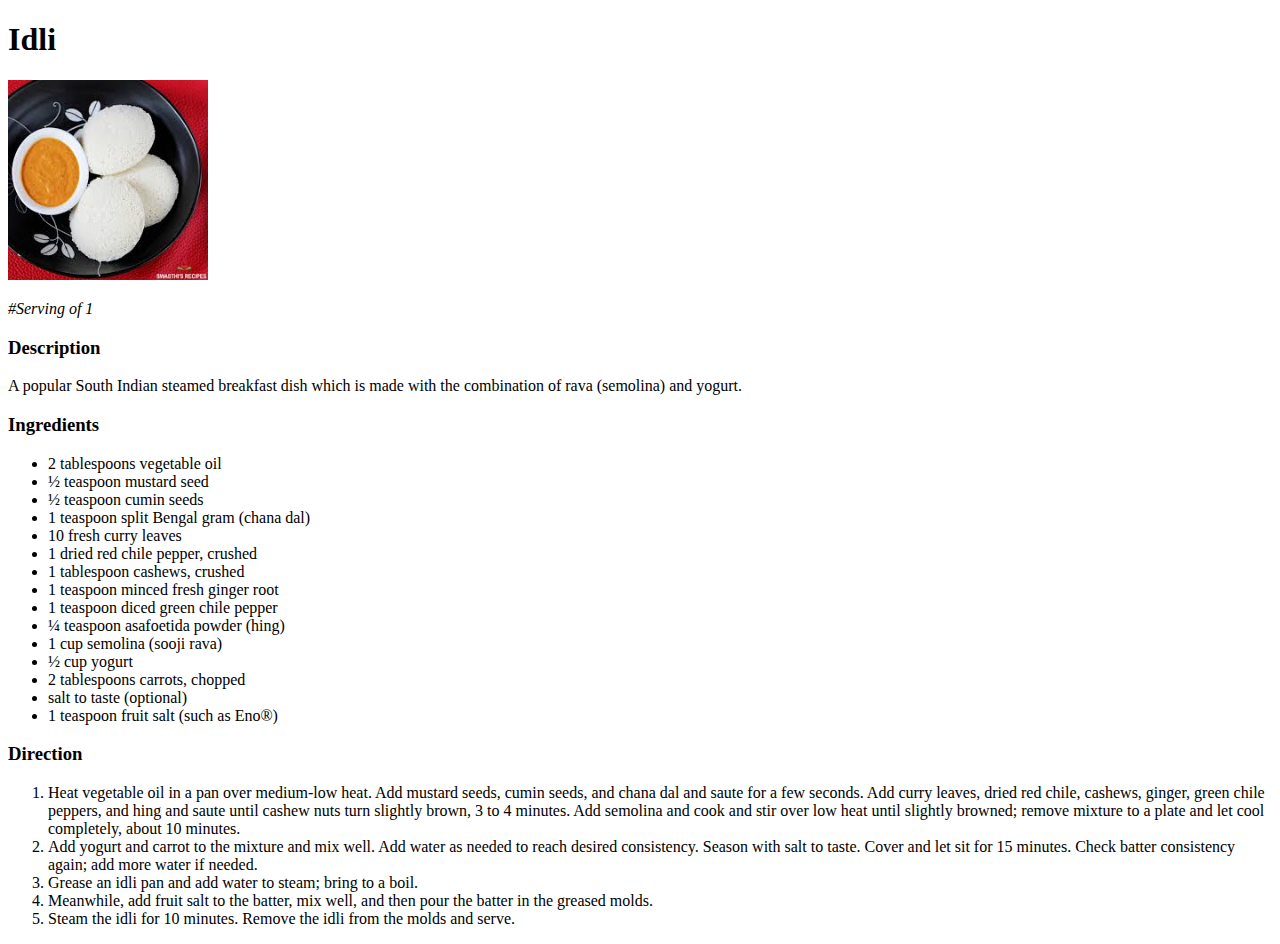
==== recpies/idli.html @ f75d86a3 "add recpies palak-paneer and idli" ====
<!DOCTYPE html>
<html lang="en">
<head>
  <meta charset="UTF-8">
  <meta name="viewport" content="width=device-width, initial-scale=1.0">
  <title>Idli</title>
</head>
<body>
  <h1>Idli</h1>
  <img src="../images/idli.jpg" alt="Samosa reference picture" height="200">
  <p>
  <em>#Serving of 1</em>
  </p>
  <h3>Description</h3>
  <p>
    A popular South Indian steamed breakfast dish which is made with the combination of rava (semolina) and yogurt.
  </p>
  <h3>Ingredients</h3>
  <ul>
    <li>2 tablespoons vegetable oil</li>
    <li>½ teaspoon mustard seed</li>
    <li>½ teaspoon cumin seeds</li>
    <li>1 teaspoon split Bengal gram (chana dal)</li>
    <li>10 fresh curry leaves</li>
    <li>1 dried red chile pepper, crushed</li>
    <li>1 tablespoon cashews, crushed</li>
    <li>1 teaspoon minced fresh ginger root</li>
    <li>1 teaspoon diced green chile pepper</li>
    <li>¼ teaspoon asafoetida powder (hing)</li>
    <li>1 cup semolina (sooji rava)</li>
    <li>½ cup yogurt</li>
    <li>2 tablespoons carrots, chopped</li>
    <li>salt to taste (optional)</li>
    <li>1 teaspoon fruit salt (such as Eno®)</li>
  </ul>
  <h3>Direction</h3>
  <ol>
    <li>
      Heat vegetable oil in a pan over medium-low heat. Add mustard seeds, cumin seeds, and chana dal and saute for a few seconds. Add curry leaves, dried red chile, cashews, ginger, green chile peppers, and hing and saute until cashew nuts turn slightly brown, 3 to 4 minutes. Add semolina and cook and stir over low heat until slightly browned; remove mixture to a plate and let cool completely, about 10 minutes.
    </li>
    <li>
      Add yogurt and carrot to the mixture and mix well. Add water as needed to reach desired consistency. Season with salt to taste. Cover and let sit for 15 minutes. Check batter consistency again; add more water if needed.
    </li>
    <li>
      Grease an idli pan and add water to steam; bring to a boil.
    </li>
    <li>
      Meanwhile, add fruit salt to the batter, mix well, and then pour the batter in the greased molds.
    </li>
    <li>
      Steam the idli for 10 minutes. Remove the idli from the molds and serve.
    </li>
  </ol>
</body>
</html>
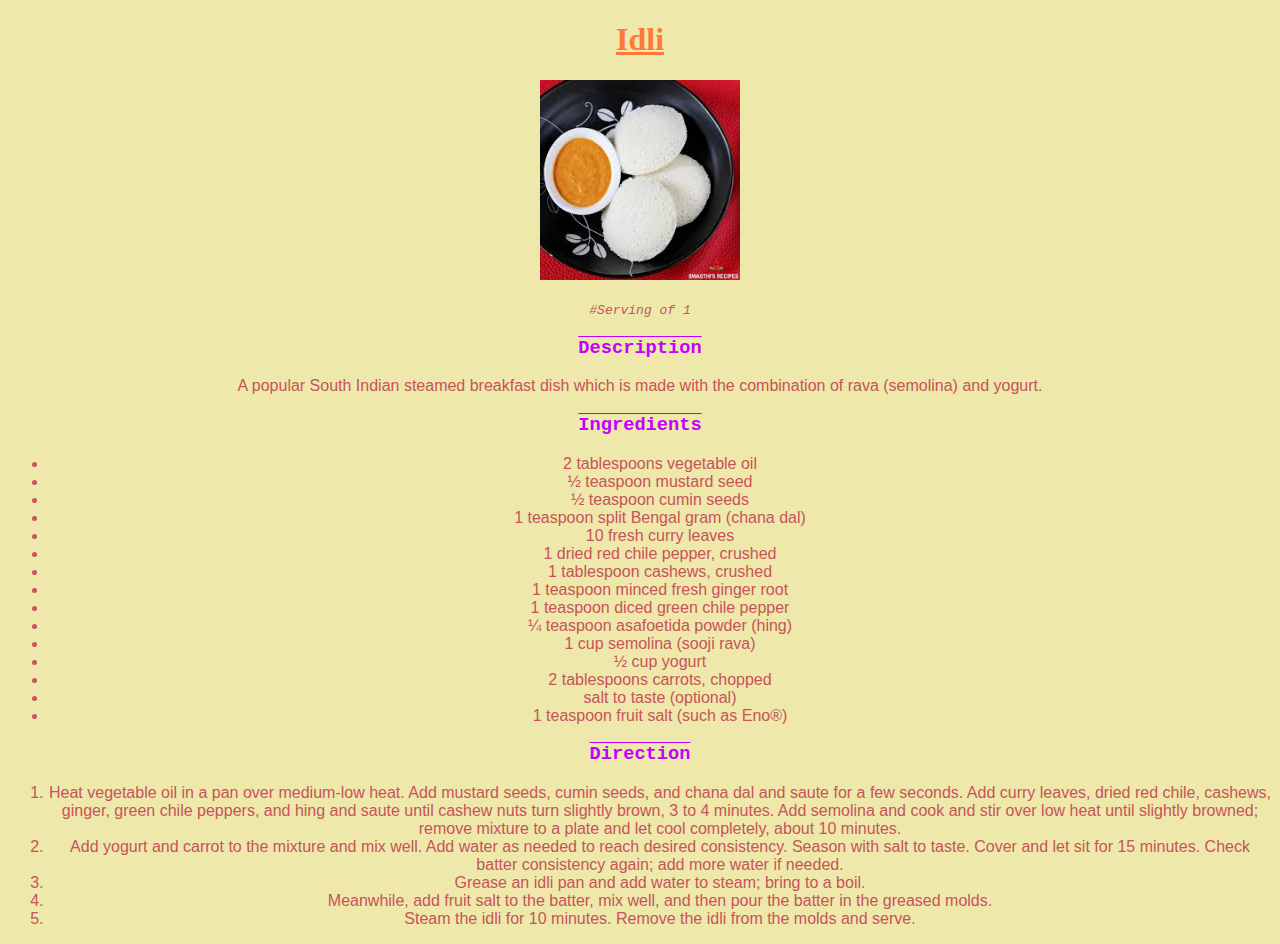
==== commit ea7d74fc: "add styles to recepies pages" ====
--- a/recpies/idli.html
+++ b/recpies/idli.html
@@ -4,6 +4,7 @@
   <meta charset="UTF-8">
   <meta name="viewport" content="width=device-width, initial-scale=1.0">
   <title>Idli</title>
+  <link rel="stylesheet" href="../styles/recpies.css">
 </head>
 <body>
   <h1>Idli</h1>
--- a/styles/recpies.css
+++ b/styles/recpies.css
@@ -0,0 +1,24 @@
+*{
+  text-align: center;
+  background-color: palegoldenrod;
+  font-family: 'Lucida Sans', 'Lucida Sans Regular', 'Lucida Grande', 'Lucida Sans Unicode', Geneva, Verdana, sans-serif;
+  color: rgb(200, 83, 91);
+}
+
+h1 {
+  text-align: center;
+  color: rgb(255, 121, 59) ;
+  font-family:cursive;
+  text-decoration:underline;
+}
+
+h3 {
+  font-family: 'Courier New', Courier, monospace;
+  font-weight: bold;
+  color: rgb(195, 0, 255);
+  text-decoration-line: overline;
+}
+
+em {
+  font-family: monospace;
+}